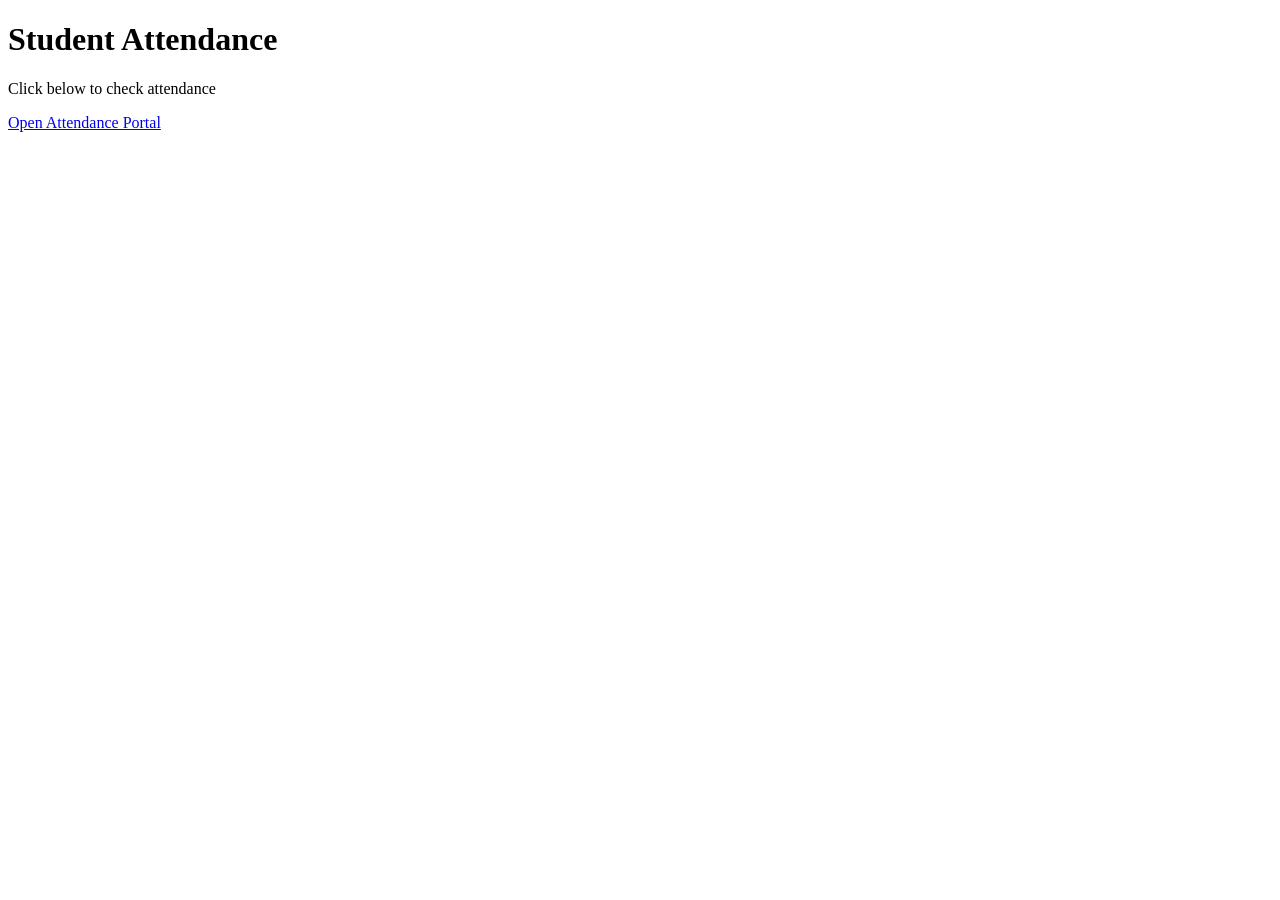
==== attendance.html @ b53aaf4e "attendance.html" ====
<!DOCTYPE html>
<html>
<head>
<title>Attendance Portal</title>
</head>

<body>

<h1>Student Attendance</h1>

<p>Click below to check attendance</p>

<a href="https://yourcollegeattendance.com">Open Attendance Portal</a>

</body>
</html>
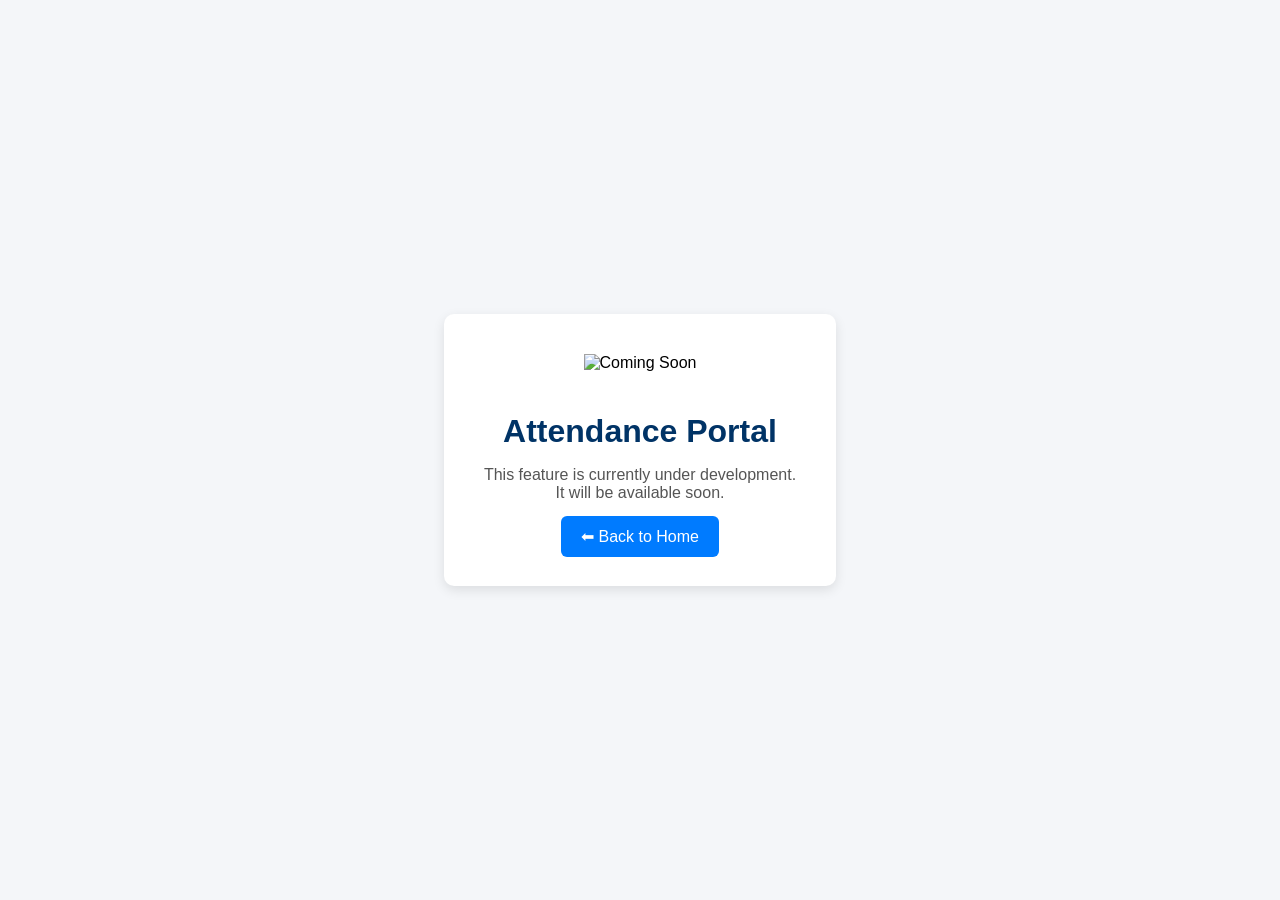
==== commit 8b30befd: "Update attendance.html" ====
--- a/attendance.html
+++ b/attendance.html
@@ -1,16 +1,88 @@
 <!DOCTYPE html>
-<html>
+<html lang="en">
+
 <head>
-<title>Attendance Portal</title>
+
+<meta charset="UTF-8">
+<meta name="viewport" content="width=device-width, initial-scale=1.0">
+
+<title>Attendance | Government Polytechnic Atmakur</title>
+
+<style>
+
+body{
+margin:0;
+font-family:Arial, sans-serif;
+background:#f4f6f9;
+display:flex;
+align-items:center;
+justify-content:center;
+height:100vh;
+text-align:center;
+}
+
+/* CARD */
+
+.container{
+background:white;
+padding:40px;
+border-radius:10px;
+box-shadow:0 4px 12px rgba(0,0,0,0.1);
+}
+
+/* GIF */
+
+.container img{
+width:150px;
+margin-bottom:20px;
+}
+
+/* TEXT */
+
+h1{
+color:#003366;
+margin-bottom:10px;
+}
+
+p{
+color:#555;
+margin-bottom:25px;
+}
+
+/* BUTTON */
+
+.btn{
+background:#007bff;
+color:white;
+padding:12px 20px;
+text-decoration:none;
+border-radius:6px;
+font-size:16px;
+}
+
+.btn:hover{
+background:#0056b3;
+}
+
+</style>
+
 </head>
 
 <body>
 
-<h1>Student Attendance</h1>
+<div class="container">
 
-<p>Click below to check attendance</p>
+<img src="images/coming-soon.gif" alt="Coming Soon">
 
-<a href="https://yourcollegeattendance.com">Open Attendance Portal</a>
+<h1>Attendance Portal</h1>
+
+<p>This feature is currently under development.<br>
+It will be available soon.</p>
+
+<a href="index.html" class="btn">⬅ Back to Home</a>
+
+</div>
 
 </body>
+
 </html>
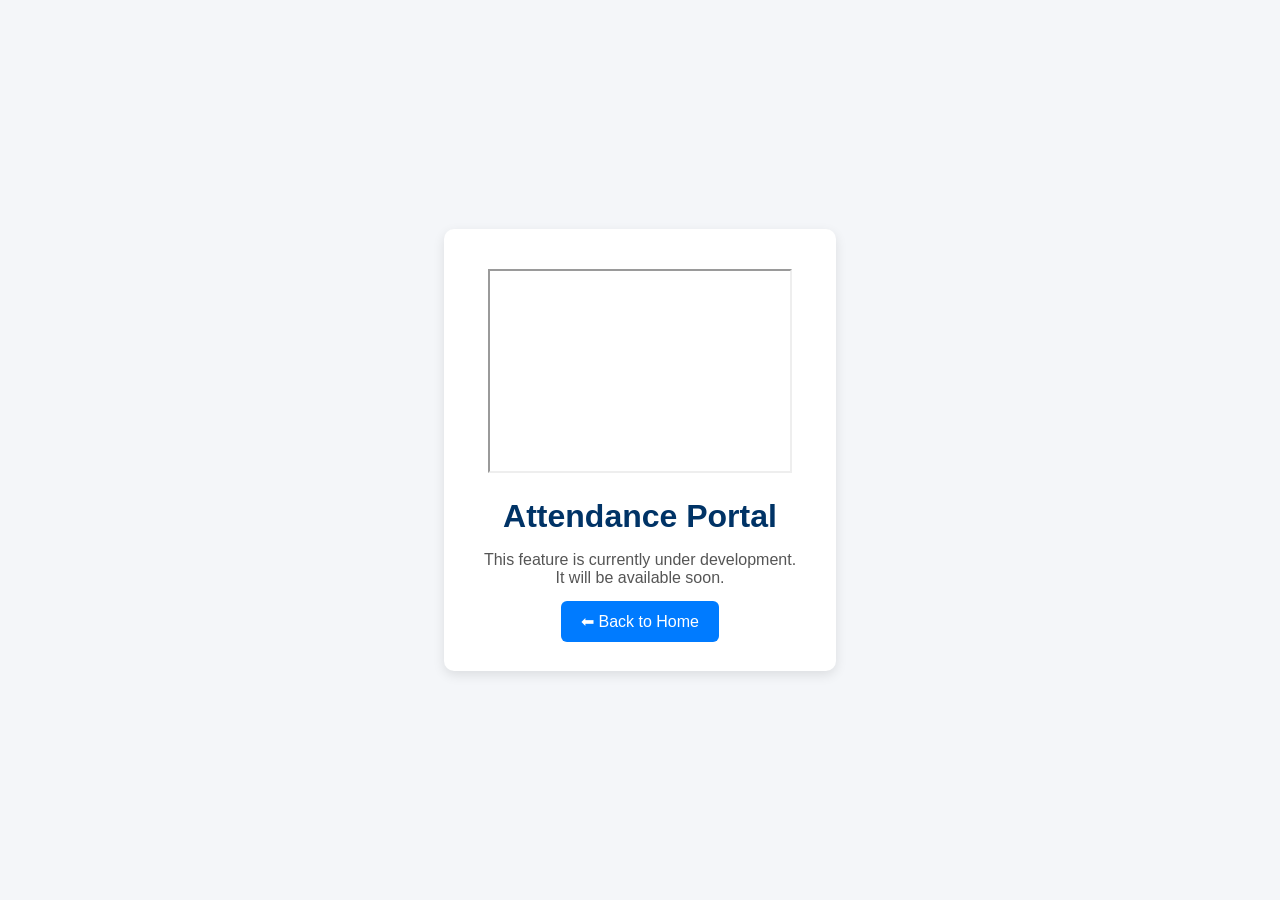
==== commit 0d44ab66: "Update attendance.html" ====
--- a/attendance.html
+++ b/attendance.html
@@ -72,8 +72,12 @@
 
 <div class="container">
 
-<img src="images/coming-soon.gif" alt="Coming Soon">
-
+<iframe 
+src="https://drive.google.com/file/d/1H0WE8i_z-AoXXN3qGR2puv-c0MjpYROd/preview"
+width="300"
+height="200"
+allow="autoplay">
+</iframe>
 <h1>Attendance Portal</h1>
 
 <p>This feature is currently under development.<br>
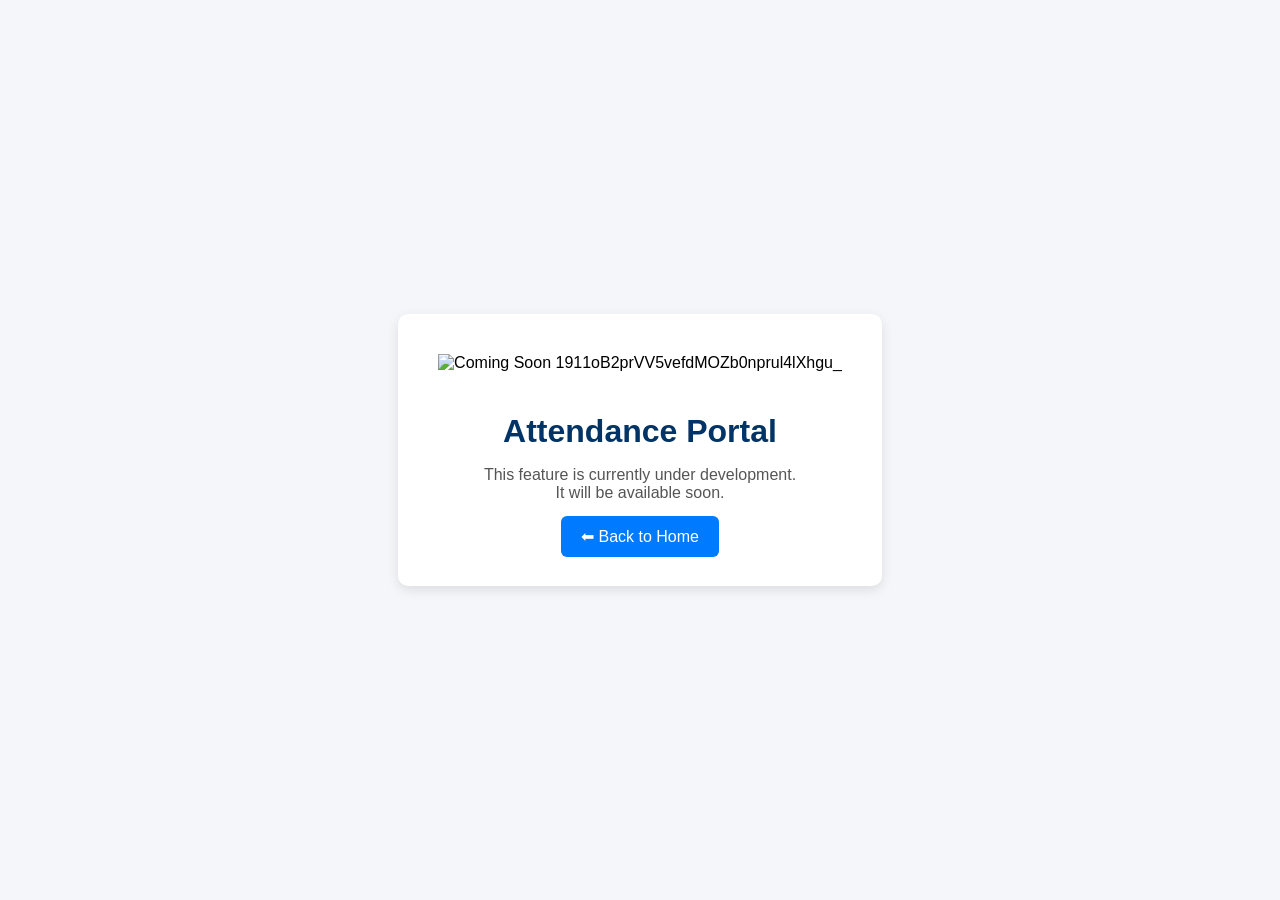
==== commit 917dbce8: "Update attendance.html" ====
--- a/attendance.html
+++ b/attendance.html
@@ -72,12 +72,8 @@
 
 <div class="container">
 
-<iframe 
-src="https://drive.google.com/file/d/1H0WE8i_z-AoXXN3qGR2puv-c0MjpYROd/preview"
-width="300"
-height="200"
-allow="autoplay">
-</iframe>
+<img src="images/coming-soon.gif" alt="Coming Soon">
+1911oB2prVV5vefdMOZb0nprul4lXhgu_
 <h1>Attendance Portal</h1>
 
 <p>This feature is currently under development.<br>
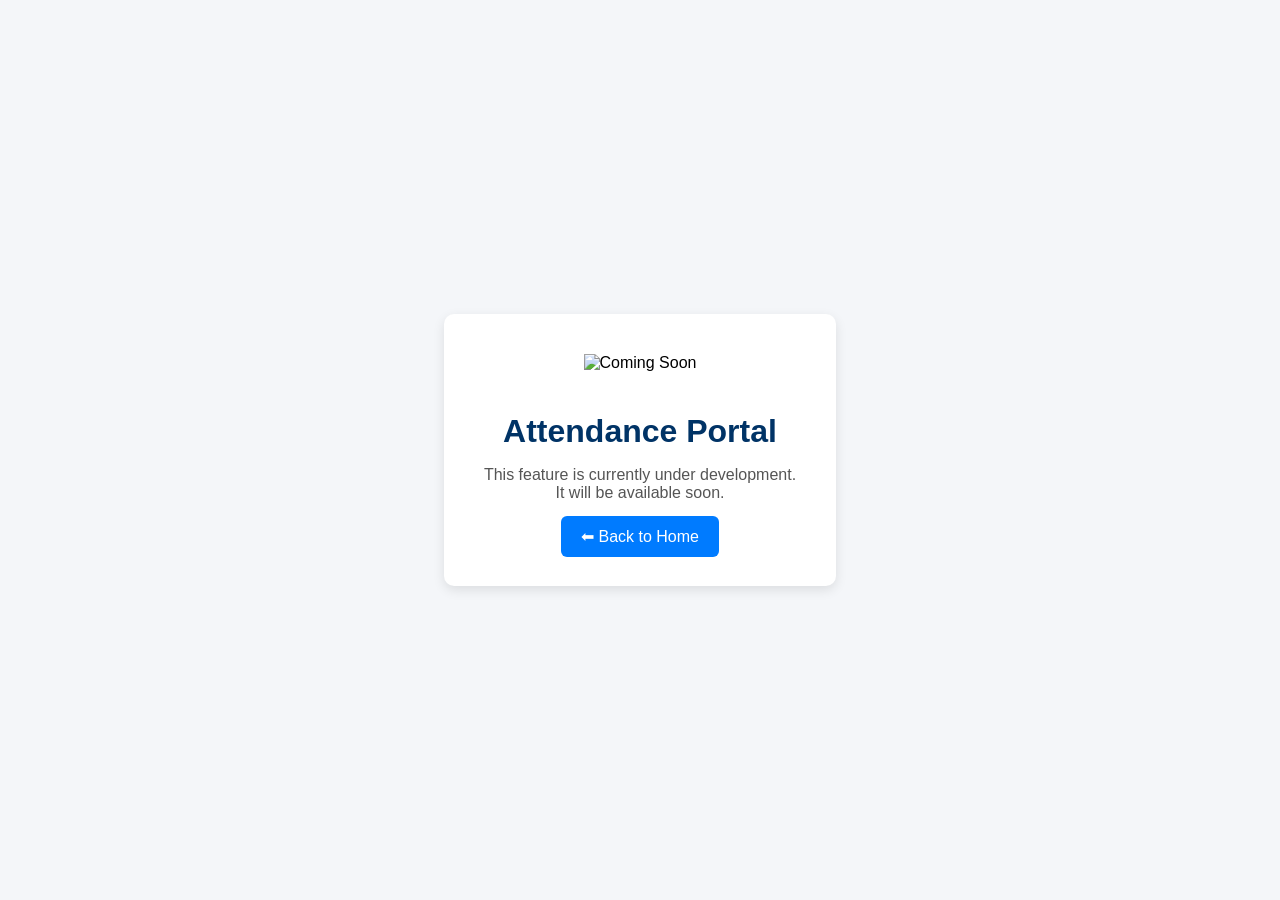
==== commit 10258c71: "Update attendance.html" ====
--- a/attendance.html
+++ b/attendance.html
@@ -72,8 +72,8 @@
 
 <div class="container">
 
-<img src="images/coming-soon.gif" alt="Coming Soon">
-1911oB2prVV5vefdMOZb0nprul4lXhgu_
+<img src="https://drive.google.com/thumbnail?id=1911oB2prVV5vefdMOZb0nprul4lXhgu_&sz=w2000" alt="Coming Soon">
+
 <h1>Attendance Portal</h1>
 
 <p>This feature is currently under development.<br>
